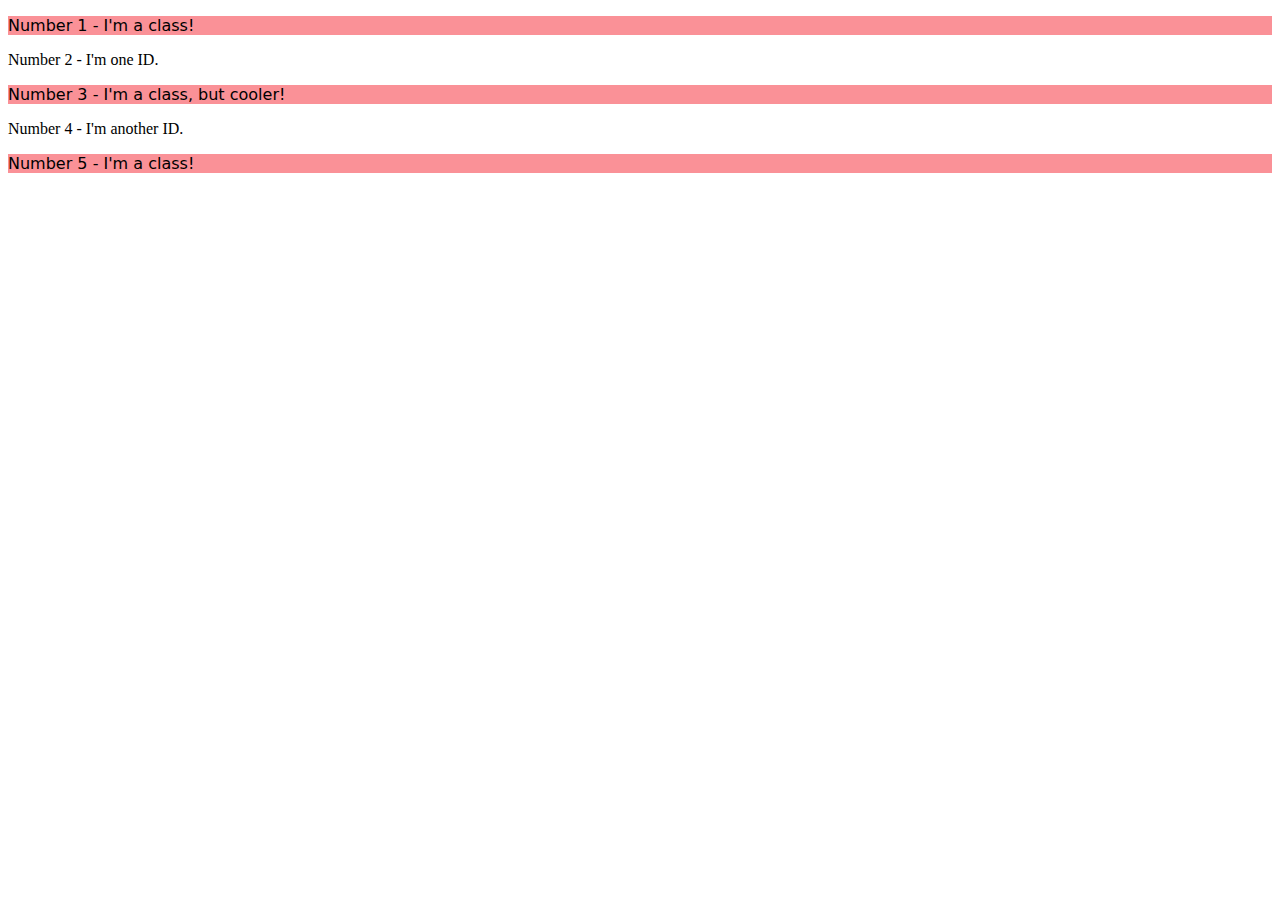
==== foundations/02-class-id-selectors/index.html @ 5918c9ad "Style odd numbered elements" ====
<!DOCTYPE html>
<html lang="en">
  <head>
    <meta charset="UTF-8">
    <meta http-equiv="X-UA-Compatible" content="IE=edge">
    <meta name="viewport" content="width=device-width, initial-scale=1.0">
    <title>Class and ID Selectors</title>
    <link rel="stylesheet" href="style.css">
  </head>
  <body>
    <p class="odd-numbered">Number 1 - I'm a class!</p>
    <div>Number 2 - I'm one ID.</div>
    <p class="odd-numbered">Number 3 - I'm a class, but cooler!</p>
    <div>Number 4 - I'm another ID.</div>
    <p class="odd-numbered">Number 5 - I'm a class!</p>
  </body>
</html>
---- foundations/02-class-id-selectors/style.css ----
.odd-numbered {
    background-color: #fa9197;
    font-family: Verdana, "DejaVu Sans", sans-serif;
}
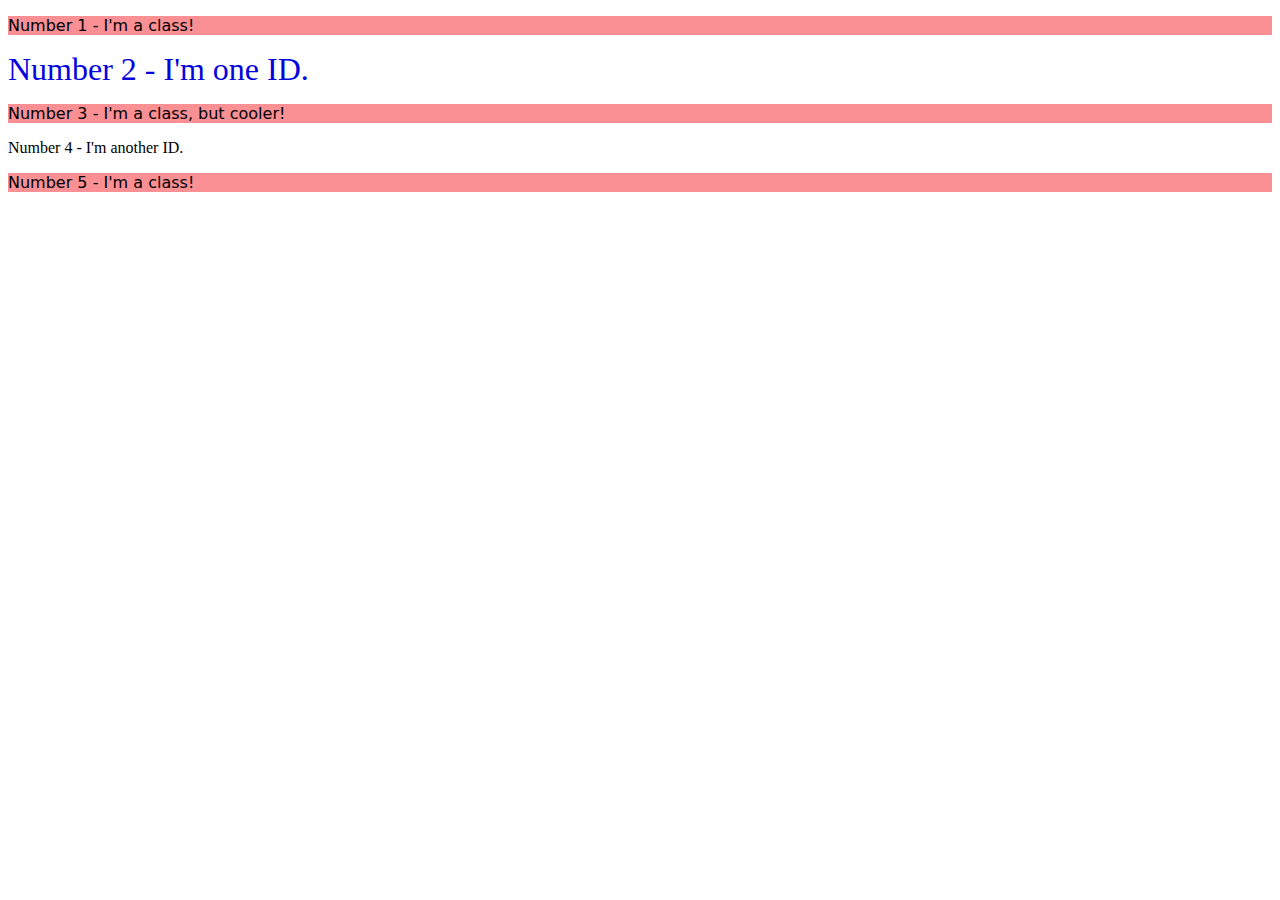
==== commit a0b141cb: "Style second element" ====
--- a/foundations/02-class-id-selectors/index.html
+++ b/foundations/02-class-id-selectors/index.html
@@ -9,7 +9,7 @@
   </head>
   <body>
     <p class="odd-numbered">Number 1 - I'm a class!</p>
-    <div>Number 2 - I'm one ID.</div>
+    <div id="blue-text">Number 2 - I'm one ID.</div>
     <p class="odd-numbered">Number 3 - I'm a class, but cooler!</p>
     <div>Number 4 - I'm another ID.</div>
     <p class="odd-numbered">Number 5 - I'm a class!</p>
--- a/foundations/02-class-id-selectors/style.css
+++ b/foundations/02-class-id-selectors/style.css
@@ -1,4 +1,9 @@
 .odd-numbered {
-    background-color: #fa9197;
+    background-color: hsl(357, 91%, 77%);
     font-family: Verdana, "DejaVu Sans", sans-serif;
+}
+
+#blue-text {
+    color: hsl(240, 98%, 44%);
+    font-size: 32px;
 }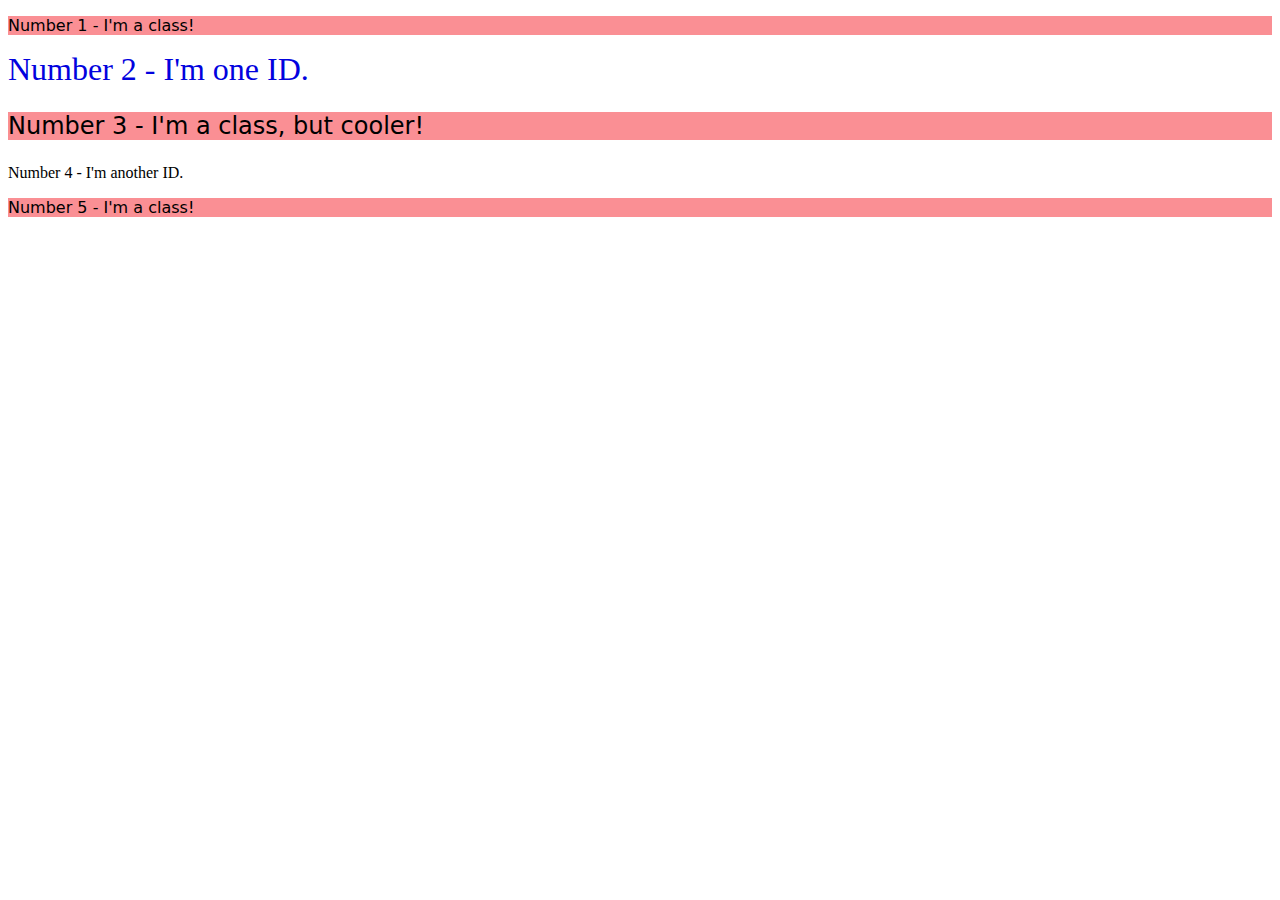
==== commit bc1485e5: "Style third element" ====
--- a/foundations/02-class-id-selectors/index.html
+++ b/foundations/02-class-id-selectors/index.html
@@ -10,7 +10,7 @@
   <body>
     <p class="odd-numbered">Number 1 - I'm a class!</p>
     <div id="blue-text">Number 2 - I'm one ID.</div>
-    <p class="odd-numbered">Number 3 - I'm a class, but cooler!</p>
+    <p class="odd-numbered big-text">Number 3 - I'm a class, but cooler!</p>
     <div>Number 4 - I'm another ID.</div>
     <p class="odd-numbered">Number 5 - I'm a class!</p>
   </body>
--- a/foundations/02-class-id-selectors/style.css
+++ b/foundations/02-class-id-selectors/style.css
@@ -6,4 +6,8 @@
 #blue-text {
     color: hsl(240, 98%, 44%);
     font-size: 32px;
+}
+
+.big-text {
+    font-size: 24px;
 }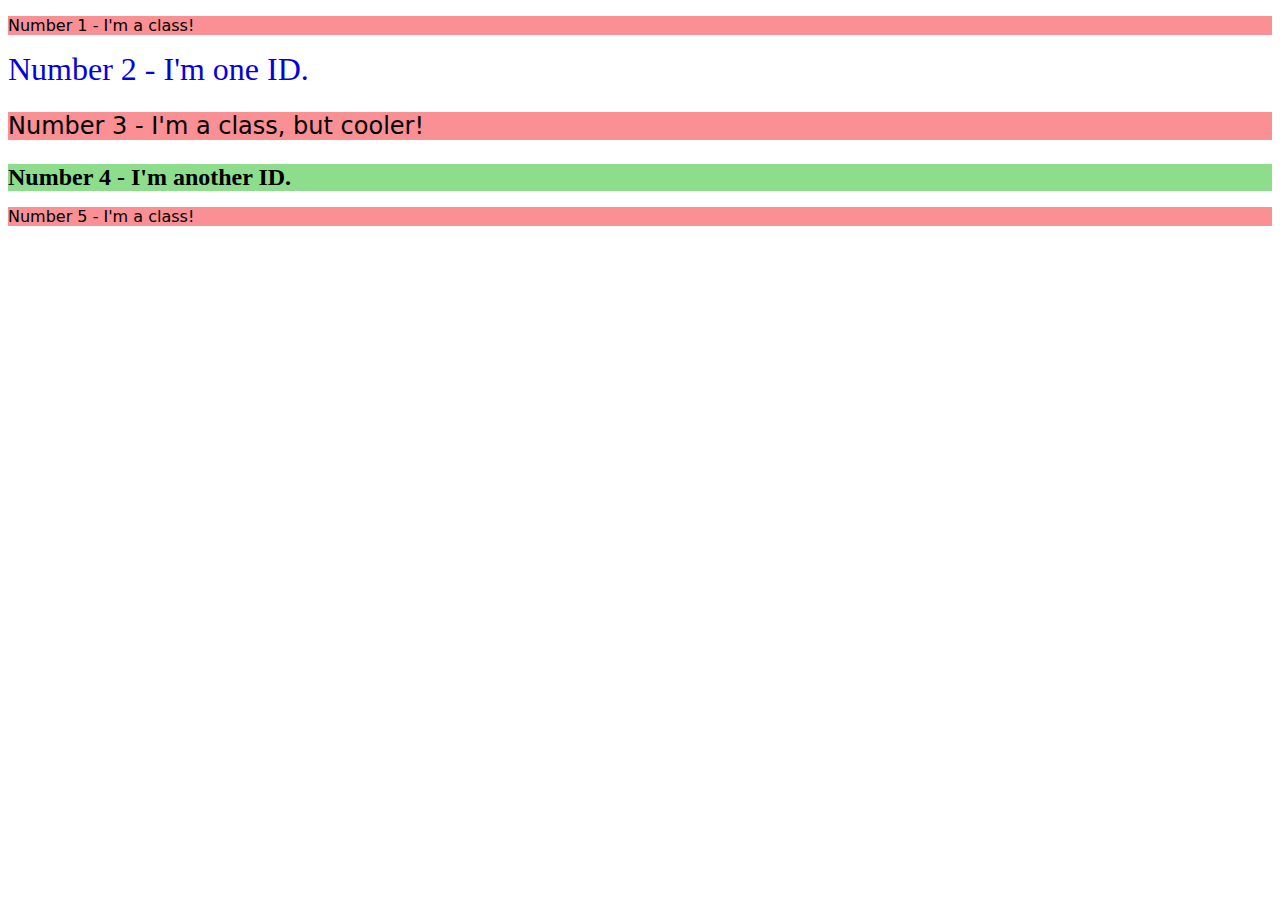
==== commit 1f6eaf3c: "Style fourth element" ====
--- a/foundations/02-class-id-selectors/index.html
+++ b/foundations/02-class-id-selectors/index.html
@@ -11,7 +11,7 @@
     <p class="odd-numbered">Number 1 - I'm a class!</p>
     <div id="blue-text">Number 2 - I'm one ID.</div>
     <p class="odd-numbered big-text">Number 3 - I'm a class, but cooler!</p>
-    <div>Number 4 - I'm another ID.</div>
+    <div class="big-text" id="greenbg-bold">Number 4 - I'm another ID.</div>
     <p class="odd-numbered">Number 5 - I'm a class!</p>
   </body>
 </html>--- a/foundations/02-class-id-selectors/style.css
+++ b/foundations/02-class-id-selectors/style.css
@@ -10,4 +10,9 @@
 
 .big-text {
     font-size: 24px;
+}
+
+#greenbg-bold {
+    background-color: hsl(120, 54%, 71%);
+    font-weight: bold;
 }